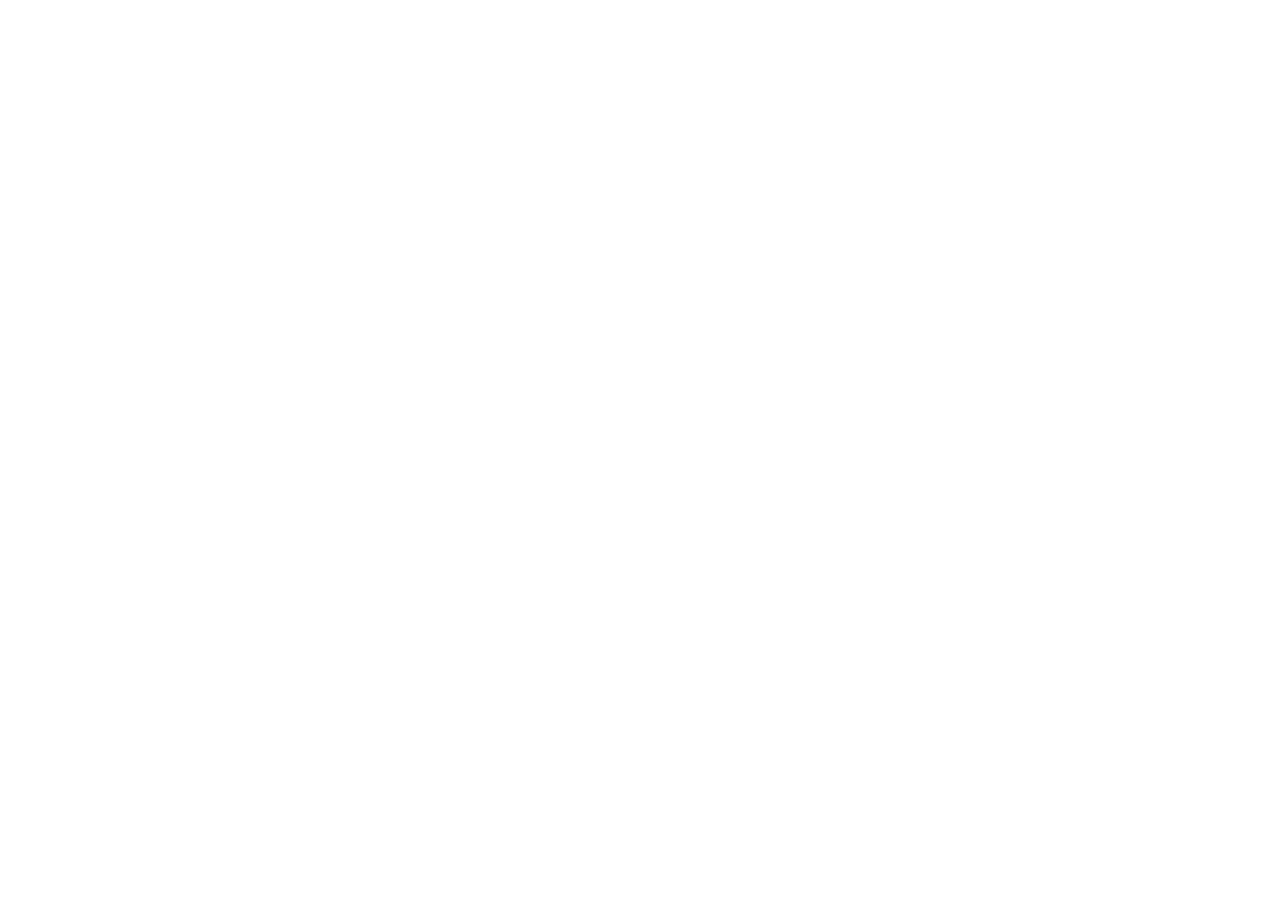
==== javascript1/index2.html @ 49fd3a1b "atividade 5 js 1" ====
<!DOCTYPE html>
<html lang="pt-BR">
<head>
    <meta charset="UTF-8">
    <meta name="viewport" content="width=device-width, initial-scale=1.0">
    <title>Projeto com JavaScript</title>
</head>
<body>
    <h1 id="titulo"></h1>
    <ul></ul>
    <a href="https://prozeducacao.com.br"></a>
    <ol id="lista-ordenada"></ol>
    <script src="script.js"></script>
</body>
</html>
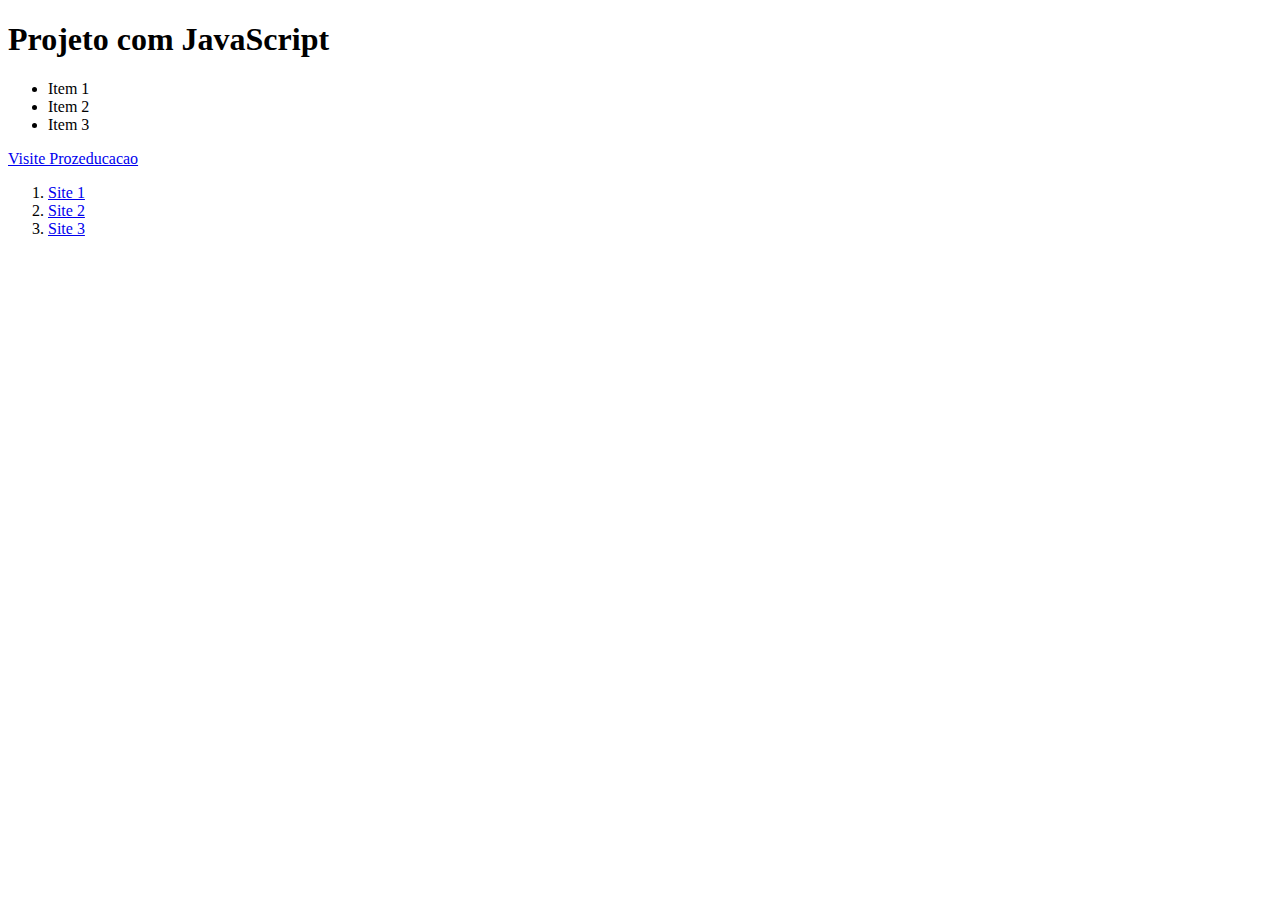
==== commit 19257ada: "atividade 5.2 js 1" ====
--- a/javascript1/index2.html
+++ b/javascript1/index2.html
@@ -10,6 +10,6 @@
     <ul></ul>
     <a href="https://prozeducacao.com.br"></a>
     <ol id="lista-ordenada"></ol>
-    <script src="script.js"></script>
+    <script src="script2.js"></script>
 </body>
 </html>